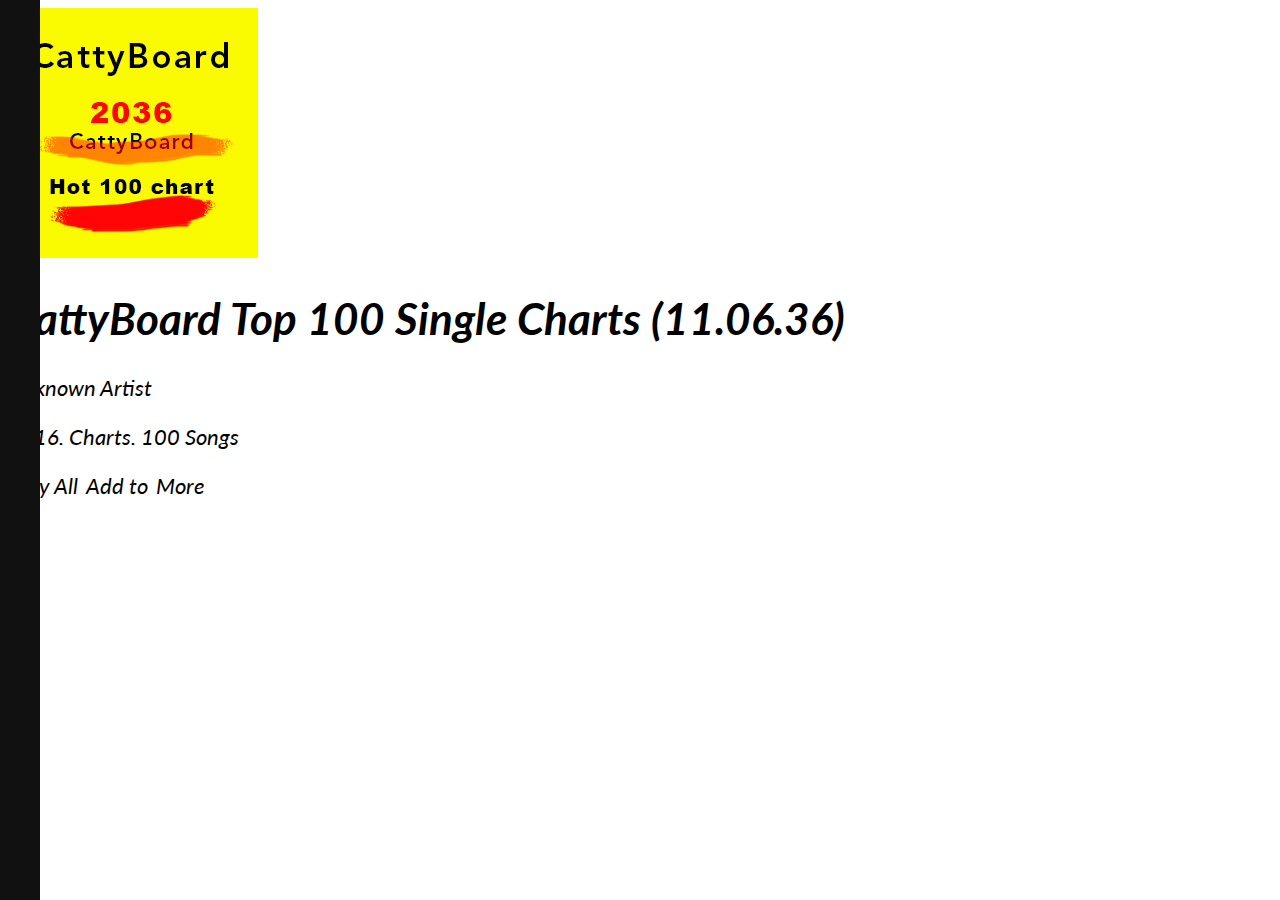
==== Week-1/Assigment-1.2/index.html @ e53ec691 "html project init: skeleton add" ====
<!DOCTYPE html>
<html>

<head>
    <meta charset='utf-8'>
    <meta http-equiv='X-UA-Compatible' content='IE=edge'>
    <title>CattyBoard Top 100 Single Charts (11.06.36)</title>
    <meta name='viewport' content='width=device-width, initial-scale=1'>
    <link rel='stylesheet' type='text/css' media='screen' href='main.css'>
    <link rel="stylesheet"
        href="https://maxst.icons8.com/vue-static/landings/line-awesome/line-awesome/1.3.0/css/line-awesome.min.css">
    <link href='http://fonts.googleapis.com/css?family=Lato:400,700' rel='stylesheet' type='text/css'>
</head>

<body>
    <div class="sidenav">
        <a href="#more"><i class="las la-bars"></a>
        <a href="#home"><i class="las la-home"></a>
        <a href="#search"><i class="las la-search"></a>
        <a href="#volume"><i class="las la-volume-up"></a>
        <a href="#user"><i class="las la-user"></a>
        <a href="#cog"><i class="las la-cog"></a>
        <a href="#spotify"><i class="las la-spotify"></a>
        <a href="#soundcloud"><i class="las la-soundcloud"></a>
    </div>

    <div>
        <img src="img/2Eq--cattyboard.jpg" alt="Catty Board">
        <h1>CattyBoard Top 100 Single Charts (11.06.36)</h1>
        <p>Unknown Artist</p>
        <p>2016. Charts. 100 Songs</p>
    </div>
    <div>
        <span><i class="las la-play"></i>&ThinSpace;Play All</span>
        <span><i class="las la-plus"></i>&ThinSpace;Add to</span>
        <span><i class="las la-ellipsis-h"></i>&ThinSpace;More</span>
    </div>
</body>

</html>
---- Week-1/Assigment-1.2/main.css ----
body {
    font-family: 'Lato';font-size: 22px;
}

.sidenav {
    height: 100%;
    width: 40px;
    position: fixed;
    z-index: 1;
    top: 0;
    left: 0;
    background-color: #111;
    overflow-x: hidden;
    padding-top: 20px;
  }
  
  .sidenav a {
    padding: 6px 8px 6px 16px;
    text-decoration: none;
    font-size: 25px;
    color: #818181;
    display: block;
  }
  
  .sidenav a:hover {
    color: #f1f1f1;
  }
  
  .main {
    margin-left: 40px; /* Same as the width of the sidenav */
   
    padding: 0px 10px;
  }
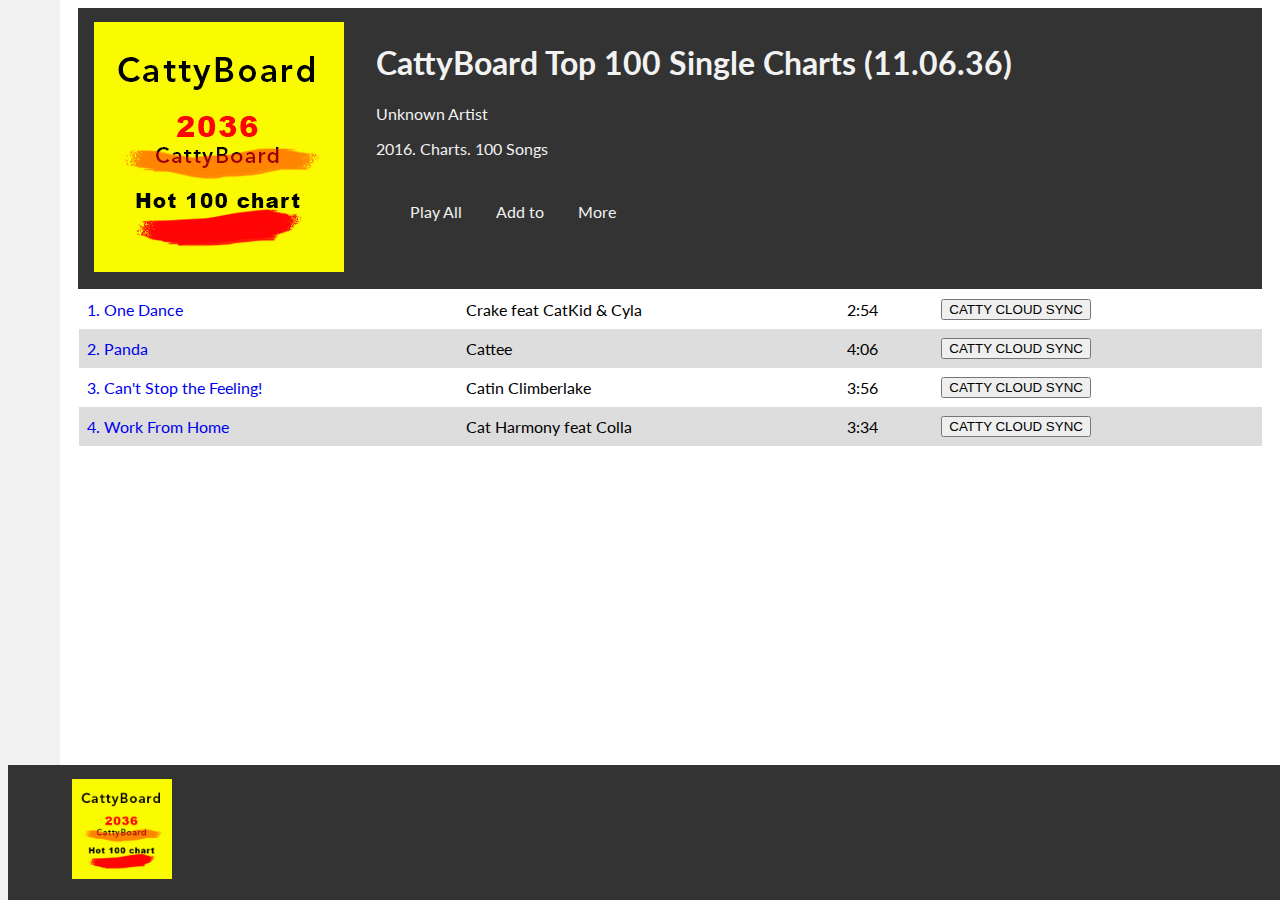
==== commit cb1ecd46: "updated content and css" ====
--- a/Week-1/Assigment-1.2/index.html
+++ b/Week-1/Assigment-1.2/index.html
@@ -14,26 +14,70 @@
 
 <body>
     <div class="sidenav">
-        <a href="#more"><i class="las la-bars"></a>
-        <a href="#home"><i class="las la-home"></a>
-        <a href="#search"><i class="las la-search"></a>
-        <a href="#volume"><i class="las la-volume-up"></a>
-        <a href="#user"><i class="las la-user"></a>
-        <a href="#cog"><i class="las la-cog"></a>
-        <a href="#spotify"><i class="las la-spotify"></a>
-        <a href="#soundcloud"><i class="las la-soundcloud"></a>
+        <a href="#more"><i class="la la-bars"></i></a>
+        <a href="#home"><i class="la la-home"></i></a>
+        <a href="#search"><i class="la la-search"></i></a>
+        <a href="#volume"><i class="la la-volume-up"></i></a>
+        <a href="#user"><i class="la la-user"></i></a>
+        <a href="#cog"><i class="la la-cog"></i></a>
+        <a href="#spotify"><i class="la la-spotify"></i></a>
+        <a href="#soundcloud"><i class="la la-soundcloud"></i></a>
+    </div>
+    <div class="main">
+        <div class="player">
+            <div class="player-btn">
+                <div>
+                    <img src="img/2Eq--cattyboard.jpg" alt="Catty Board">
+                </div>
+                <div>
+                    <h1>CattyBoard Top 100 Single Charts (11.06.36)</h1>
+                    <p>Unknown Artist</p>
+                    <p>2016. Charts. 100 Songs</p>
+                    <div class="player-btn">
+                        <div class="btn"><i class="la la-play"></i>&ThinSpace;Play All</div>
+                        <div class="btn"><i class="la la-plus"></i>&ThinSpace;Add to</div>
+                        <div class="btn"><i class="la la-ellipsis-h"></i>&ThinSpace;More</div>
+                    </div>
+                </div>
+            </div>
+        </div>
+        <div>
+            <table>
+                <tr>
+                    <td><a href="/">1. One Dance</a></td>
+                    <td>Crake feat CatKid & Cyla</td>
+                    <td>2:54</td>
+                    <td><button>CATTY CLOUD SYNC</button></td>
+                </tr>
+                <tr>
+                    <td><a href="/">2. Panda</a></td>
+                    <td>Cattee</td>
+                    <td>4:06</td>
+                    <td><button>CATTY CLOUD SYNC</button></td>
+                </tr>
+                <tr>
+                    <td><a href="/">3. Can't Stop the Feeling!</a></td>
+                    <td>Catin Climberlake</td>
+                    <td>3:56</td>
+                    <td><button>CATTY CLOUD SYNC</button></td>
+                </tr>
+                <tr>
+                    <td><a href="/">4. Work From Home</a></td>
+                    <td>Cat Harmony feat Colla</td>
+                    <td>3:34</td>
+                    <td><button>CATTY CLOUD SYNC</button></td>
+                </tr>
+            </table>
+        </div>
     </div>
 
-    <div>
-        <img src="img/2Eq--cattyboard.jpg" alt="Catty Board">
-        <h1>CattyBoard Top 100 Single Charts (11.06.36)</h1>
-        <p>Unknown Artist</p>
-        <p>2016. Charts. 100 Songs</p>
-    </div>
-    <div>
-        <span><i class="las la-play"></i>&ThinSpace;Play All</span>
-        <span><i class="las la-plus"></i>&ThinSpace;Add to</span>
-        <span><i class="las la-ellipsis-h"></i>&ThinSpace;More</span>
+    <div class="navbar">
+        <div><img src="img/2Eq--cattyboard.jpg" height="100px"></div>
+        <div><i class="la la-step-backward"></i></div>
+        <div><i class="la la-pause"></i></div>
+        <div><i class="la la-step-forward"></i></div>
+        <div><i class="la la-undo-alt"></i></div>
+        <div><i class="la la-random"></i></div>
     </div>
 </body>
 
--- a/Week-1/Assigment-1.2/main.css
+++ b/Week-1/Assigment-1.2/main.css
@@ -1,34 +1,95 @@
 body {
-    font-family: 'Lato';font-size: 22px;
+    font-family: 'Lato';
 }
 
 .sidenav {
-    height: 100%;
-    width: 40px;
-    position: fixed;
-    z-index: 1;
-    top: 0;
-    left: 0;
-    background-color: #111;
-    overflow-x: hidden;
-    padding-top: 20px;
-  }
+  height: 100%;
+  width: 60px;
+  position: fixed;
+  top: 0;
+  left: 0;
+  background-color: #f1f1f1;
+  overflow-x: hidden;
+  padding-top: 20px;
+}
+
+.sidenav a {
+  padding: 6px 8px 2.5em 16px;
+  text-decoration: none;
+  font-size: 25px;
+  color: #818181;
+  display: block;
+}
+
+.sidenav a:hover {
+  color: #111;
+}
   
-  .sidenav a {
-    padding: 6px 8px 6px 16px;
-    text-decoration: none;
-    font-size: 25px;
-    color: #818181;
-    display: block;
-  }
-  
-  .sidenav a:hover {
-    color: #f1f1f1;
-  }
-  
-  .main {
-    margin-left: 40px; /* Same as the width of the sidenav */
-   
-    padding: 0px 10px;
-  }
-  +@media screen and (max-height: 450px) {
+  .sidenav {padding-top: 15px;}
+  .sidenav a {font-size: 18px;}
+}
+
+.navbar {
+  overflow: hidden;
+  background-color: #333;
+  position: fixed;
+  bottom: 0;
+  width: 100%;
+}
+
+.navbar div {
+  float: left;
+  display: block;
+  color: #f2f2f2;
+  text-align: center;
+  padding: 14px 5%;
+  text-decoration: none;
+  font-size: 32px;
+}
+
+.navbar div:hover, .player-btn .btn:hover {
+  background: #f1f1f1;
+  color: black;
+}
+
+.main {
+  margin-left: 60px; /* Same as the width of the sidenav */
+  padding: 0px 10px;
+  margin-bottom: 30px;
+} 
+
+table {
+  border-collapse: collapse;
+  width: 100%;
+}
+
+td, th {
+  border: 1px solid transparent;
+  text-align: left;
+  padding: 8px;
+}
+
+tr:nth-child(even) {
+  background-color: #dddddd;
+}
+
+table a {
+  text-decoration: none;
+}
+
+.player-btn div {
+  float: left;
+  display: block;
+  padding: 14px 16px;
+}
+
+.player {
+  overflow: hidden;
+  background-color: #333;
+  position: relative;
+  width: 100%;
+}
+.player div {
+  color: #f2f2f2;
+}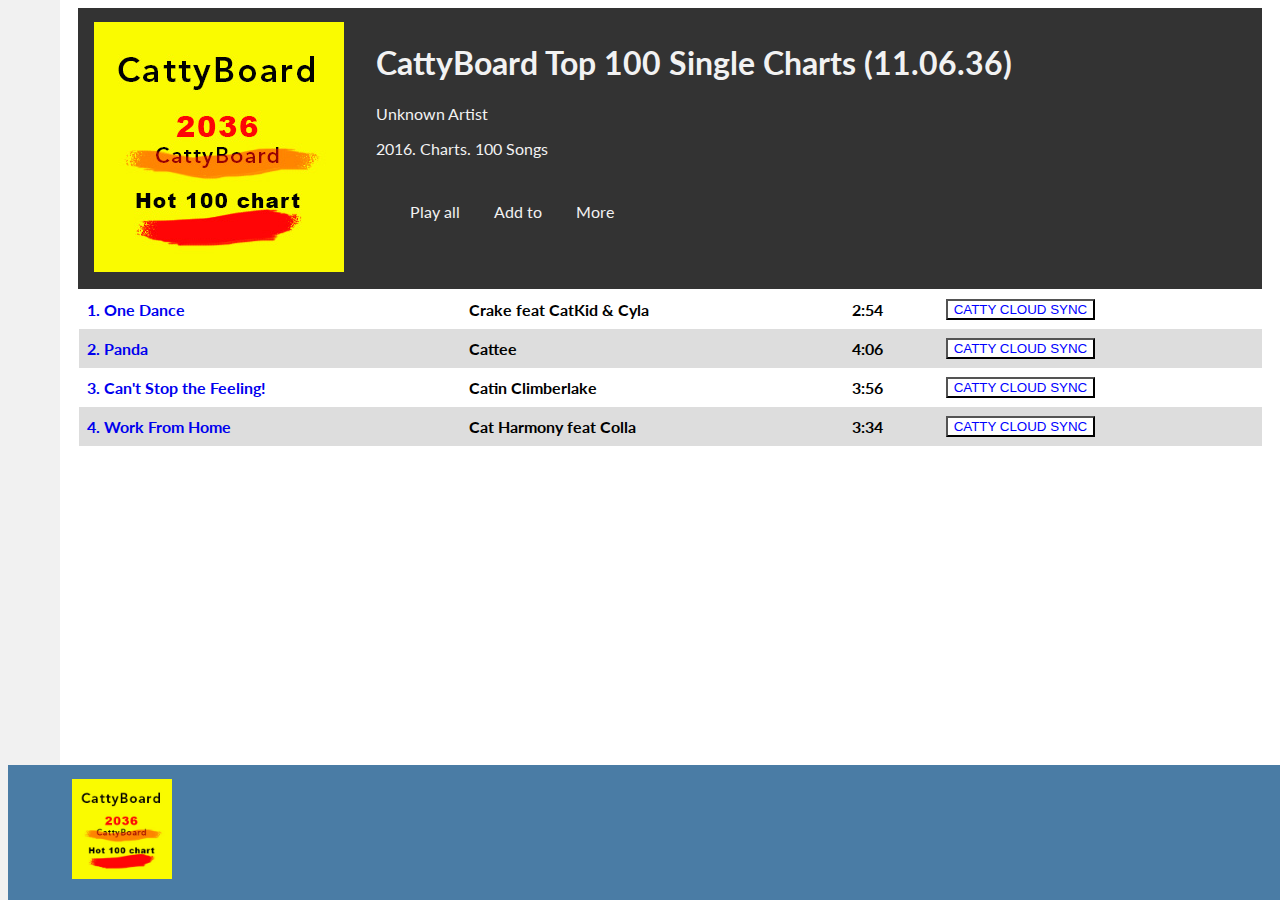
==== commit 5e875c58: "fixed color and padding in css" ====
--- a/Week-1/Assigment-1.2/index.html
+++ b/Week-1/Assigment-1.2/index.html
@@ -34,7 +34,7 @@
                     <p>Unknown Artist</p>
                     <p>2016. Charts. 100 Songs</p>
                     <div class="player-btn">
-                        <div class="btn"><i class="la la-play"></i>&ThinSpace;Play All</div>
+                        <div class="btn"><i class="la la-play"></i>&ThinSpace;Play all</div>
                         <div class="btn"><i class="la la-plus"></i>&ThinSpace;Add to</div>
                         <div class="btn"><i class="la la-ellipsis-h"></i>&ThinSpace;More</div>
                     </div>
@@ -73,11 +73,11 @@
 
     <div class="navbar">
         <div><img src="img/2Eq--cattyboard.jpg" height="100px"></div>
-        <div><i class="la la-step-backward"></i></div>
-        <div><i class="la la-pause"></i></div>
-        <div><i class="la la-step-forward"></i></div>
-        <div><i class="la la-undo-alt"></i></div>
-        <div><i class="la la-random"></i></div>
+        <div class="la-btn"><i class="la la-step-backward"></i></div>
+        <div class="la-btn"><i class="la la-pause"></i></div>
+        <div class="la-btn"><i class="la la-step-forward"></i></div>
+        <div class="la-btn"><i class="la la-undo-alt"></i></div>
+        <div class="la-btn"><i class="la la-random"></i></div>
     </div>
 </body>
 
--- a/Week-1/Assigment-1.2/main.css
+++ b/Week-1/Assigment-1.2/main.css
@@ -14,7 +14,7 @@
 }
 
 .sidenav a {
-  padding: 6px 8px 2.5em 16px;
+  padding: 6px 8px 2.2rem 16px;
   text-decoration: none;
   font-size: 25px;
   color: #818181;
@@ -32,7 +32,7 @@
 
 .navbar {
   overflow: hidden;
-  background-color: #333;
+  background-color: rgb(74, 124, 165);
   position: fixed;
   bottom: 0;
   width: 100%;
@@ -62,6 +62,7 @@
 table {
   border-collapse: collapse;
   width: 100%;
+  font-weight: bold;
 }
 
 td, th {
@@ -92,4 +93,13 @@
 }
 .player div {
   color: #f2f2f2;
+}
+
+button {
+  background-color: white;
+  color: blue;
+}
+
+.la-btn {
+  padding-top: 45px !important;
 }